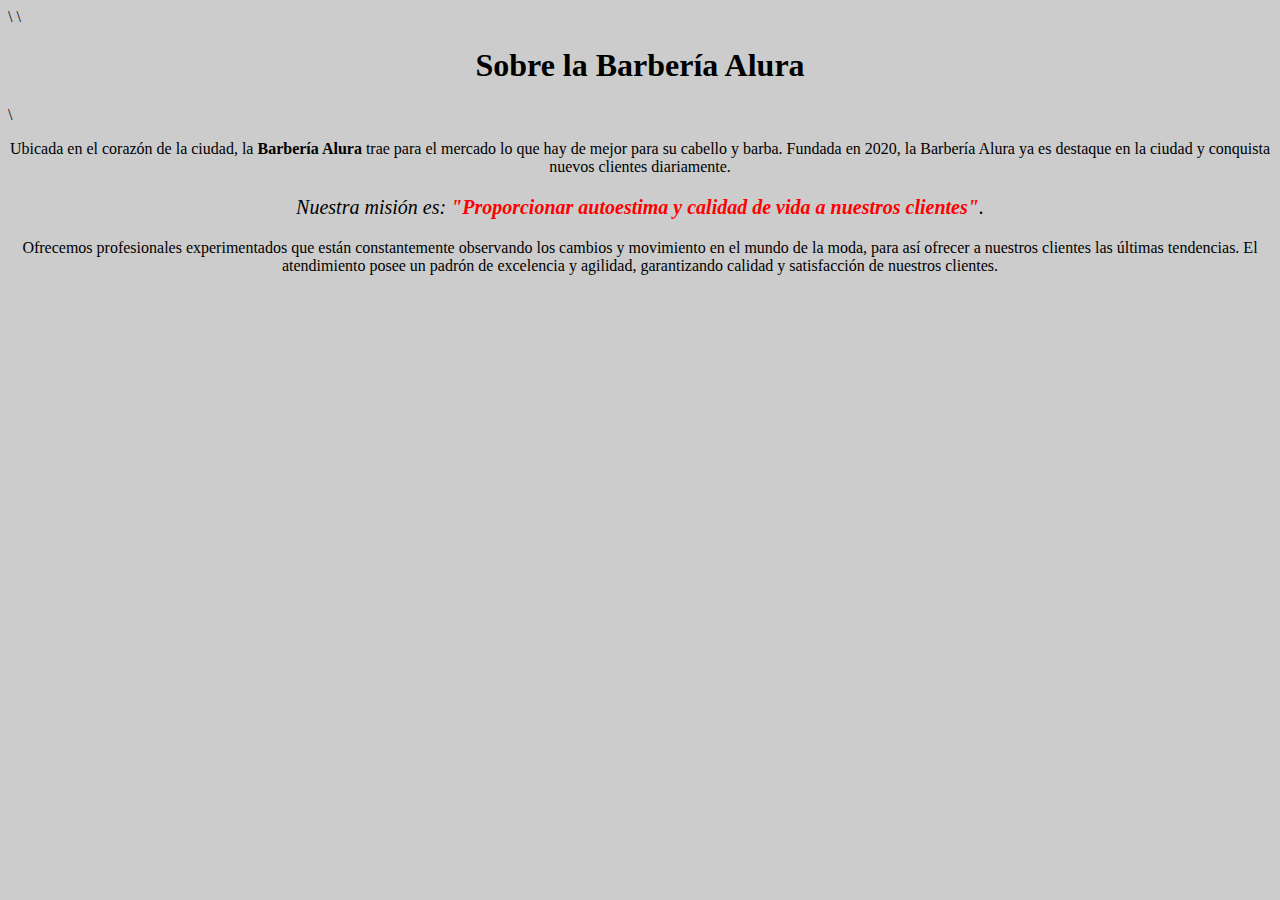
==== index.html @ 5c560bd6 "se ha eliminado el background desde h1 en cambio se ha creado un selector en el body aplicando backg" ====
\<!--Juan Alberto Cuevas Juarez 03/06/2024 pagina web 1: Barber -->
<!DOCTYPE html>

<html lang="es">

    <head>

        <meta charset="UTF-8">

        <title>Barberia Alura</title>

        <link rel="stylesheet" href="style.css">  

\<!--forma de agregar css con etiqueta style, que es aplicable para todos las etiquetas <p> incluyendo la anidada
        <style>
              p{
                text-align: center;  
                
              }
         </style>

        -->

    </head>

    <body>

        <h1 style="text-align: center;">Sobre la Barbería Alura</h1>\<!--forma inline de agregar css a una etiqueta h1 -->

        <p>Ubicada en el corazón de la ciudad, la <strong>Barbería Alura</strong> trae para el mercado lo que hay de mejor para su cabello y barba. Fundada en 2020, la Barbería Alura ya es destaque en la ciudad y conquista nuevos clientes diariamente.</p>

        <p style="font-size: 20px;"><em>Nuestra misión es: <strong>"Proporcionar autoestima y calidad de vida a nuestros clientes"</strong>.</em></p>

        <p>Ofrecemos profesionales experimentados que están constantemente observando los cambios y movimiento en el mundo de la moda, para así ofrecer a nuestros clientes las últimas tendencias. El atendimiento posee un padrón de excelencia y agilidad, garantizando calidad y satisfacción de nuestros clientes.</p>

    </body>

</html>
---- style.css ----
/* selectores css  */
/* saltos de linea no se pintan, al analizar la estructura del index.html la etiqueta body contiene a h1 y parrafos p entonces hacer una regla de selector para body que pinte el fondo */


body {   
    background: #CCCCCC;
  }


p {
    text-align: center;  
    /* background: #CCCCCC;  se elimina esta linea ya que se hace selector body */
    
  }

  /* aplicar color para letra italica enfasis */
  em strong {
    color: red;
  }
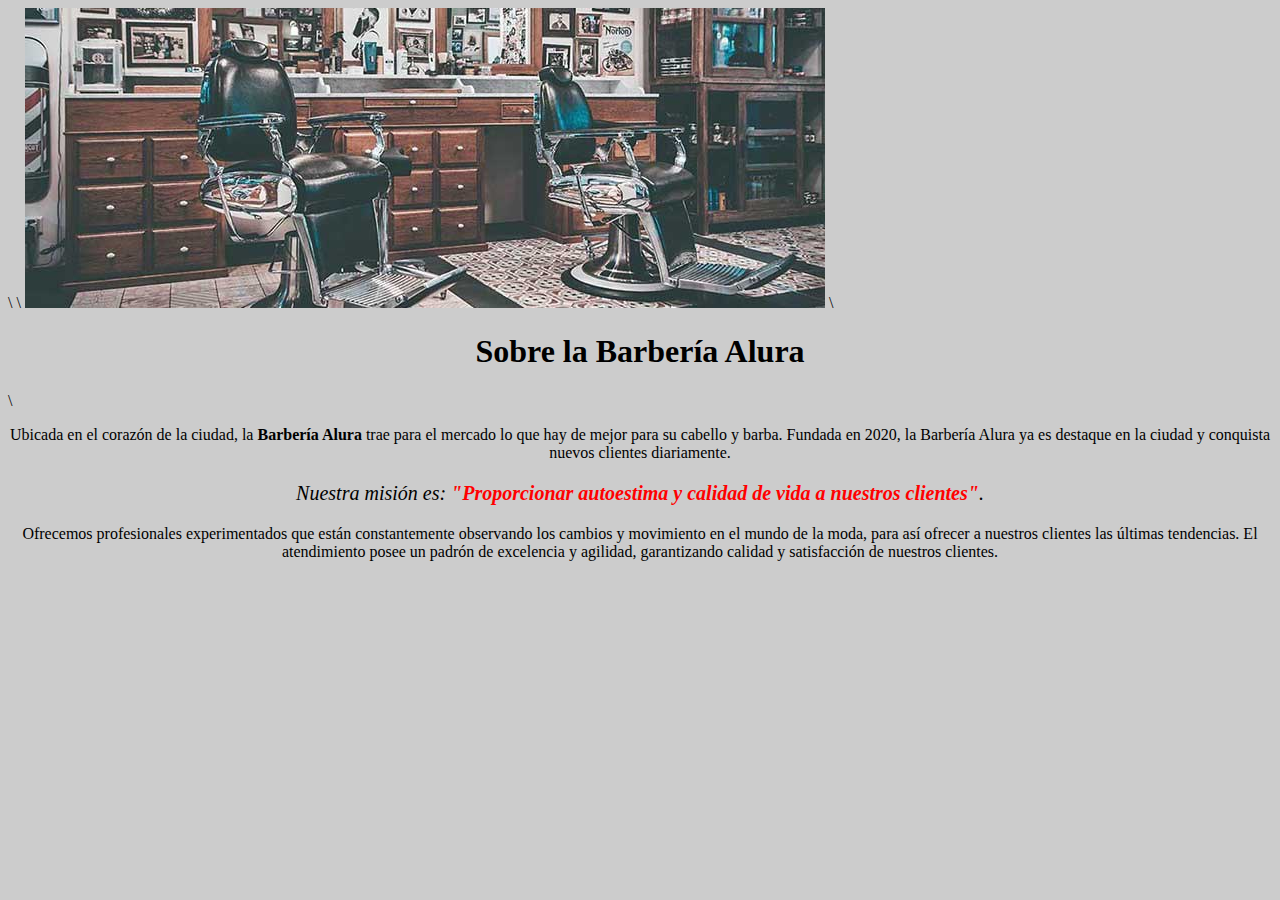
==== commit 16738cbc: "organizar codigo quitar inline de h1 en file index.html, crear un identificador unico id para eqtiqu" ====
--- a/index.html
+++ b/index.html
@@ -1,4 +1,5 @@
 \<!--Juan Alberto Cuevas Juarez 03/06/2024 pagina web 1: Barber -->
+
 <!DOCTYPE html>
 
 <html lang="es">
@@ -11,25 +12,19 @@
 
         <link rel="stylesheet" href="style.css">  
 
-\<!--forma de agregar css con etiqueta style, que es aplicable para todos las etiquetas <p> incluyendo la anidada
-        <style>
-              p{
-                text-align: center;  
-                
-              }
-         </style>
-
-        -->
+\<!--forma de agregar css con etiqueta <style> p {text-align: center;} </style>, que es aplicable para todos las etiquetas <p> incluyendo la anidada-->
 
     </head>
 
     <body>
 
-        <h1 style="text-align: center;">Sobre la Barbería Alura</h1>\<!--forma inline de agregar css a una etiqueta h1 -->
+        <img src="banner/banner.jpg"> \<!--add imagen img es referencia a este archivo-->
+
+        <h1>Sobre la Barbería Alura</h1>\<!--forma inline css a una etiqueta <h1 style="text-align: center;"> -->
 
         <p>Ubicada en el corazón de la ciudad, la <strong>Barbería Alura</strong> trae para el mercado lo que hay de mejor para su cabello y barba. Fundada en 2020, la Barbería Alura ya es destaque en la ciudad y conquista nuevos clientes diariamente.</p>
 
-        <p style="font-size: 20px;"><em>Nuestra misión es: <strong>"Proporcionar autoestima y calidad de vida a nuestros clientes"</strong>.</em></p>
+        <p id = "mision"><em>Nuestra misión es: <strong>"Proporcionar autoestima y calidad de vida a nuestros clientes"</strong>.</em></p>
 
         <p>Ofrecemos profesionales experimentados que están constantemente observando los cambios y movimiento en el mundo de la moda, para así ofrecer a nuestros clientes las últimas tendencias. El atendimiento posee un padrón de excelencia y agilidad, garantizando calidad y satisfacción de nuestros clientes.</p>
 
--- a/style.css
+++ b/style.css
@@ -6,17 +6,24 @@
     background: #CCCCCC;
   }
 
+h1 {
+    text-align: center;
+}  
 
 p {
     text-align: center;  
     /* background: #CCCCCC;  se elimina esta linea ya que se hace selector body */
-    
-  }
+
+}
 
   /* aplicar color para letra italica enfasis */
-  em strong {
+em strong {
     color: red;
-  }
+}
+
+/* llamar al id unico creado desde index.html con # y nombre del id */
+#mision {
+    font-size: 20px;
+}
 
 
-
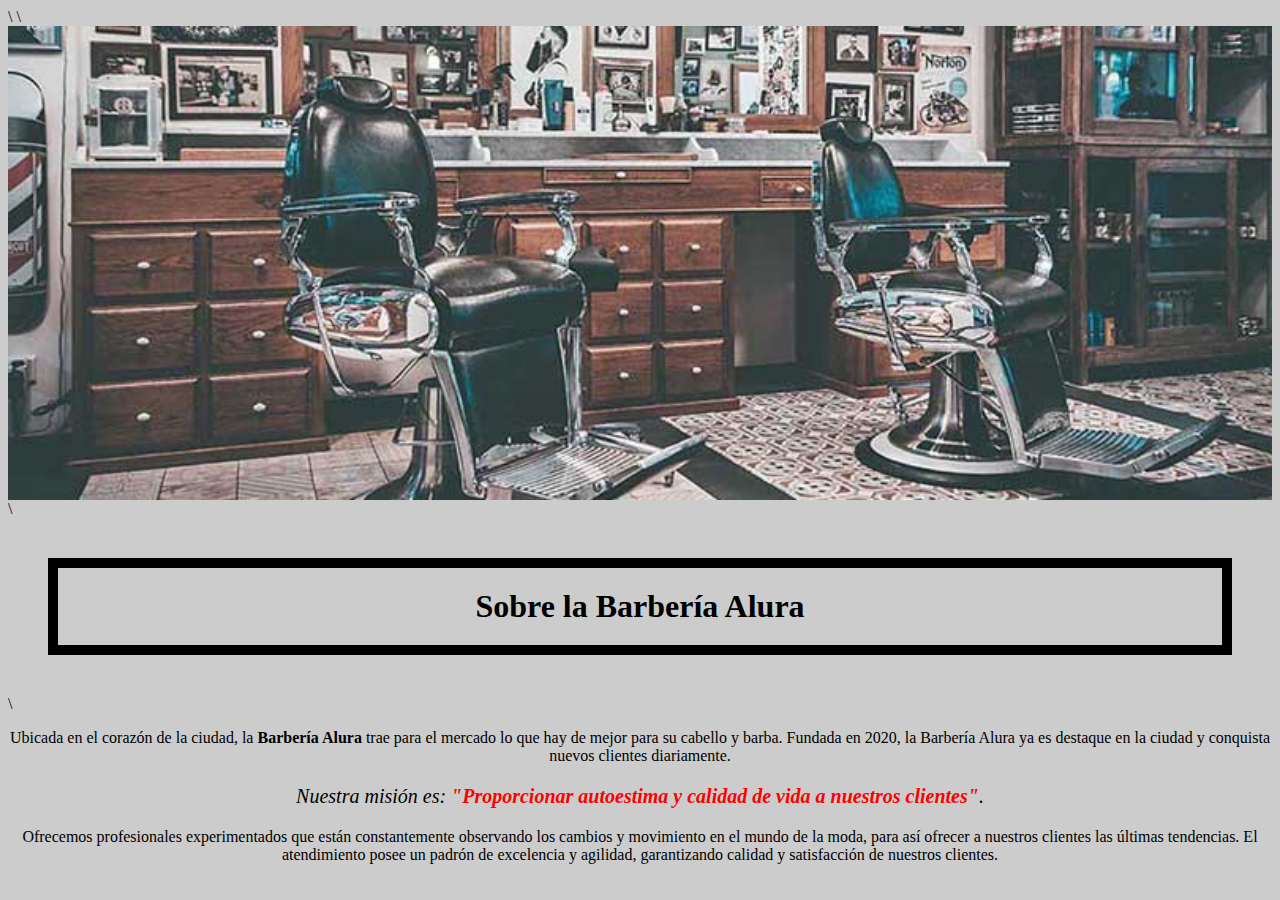
==== commit 4bb2ac20: "configuracion de css con el navegador funcion del desarrollador, crear un id para la imagen en index" ====
--- a/index.html
+++ b/index.html
@@ -18,7 +18,7 @@
 
     <body>
 
-        <img src="banner/banner.jpg"> \<!--add imagen img es referencia a este archivo-->
+        <img id="banner" src="banner/banner.jpg"> \<!--add imagen img es referencia a este archivo-->
 
         <h1>Sobre la Barbería Alura</h1>\<!--forma inline css a una etiqueta <h1 style="text-align: center;"> -->
 
--- a/style.css
+++ b/style.css
@@ -6,8 +6,15 @@
     background: #CCCCCC;
   }
 
+ #banner {
+    width: 100%; /* anchura de la imagen que ocupa el 100 % de la pantalla sea asi responsivo */
+ } 
+
 h1 {
-    text-align: center;
+    text-align: center;            /* Texto alineado al centro */
+    border: 10px solid #000000;  /*borde solido color negro */
+    padding: 20px; /*espacio interno de 20px para 4 cuadrantes: padding-bottom,padding-top,padding-left,padding-right */
+    margin: 40px;  /* espacio externo de 40px para 4 cuadrantes*/
 }  
 
 p {
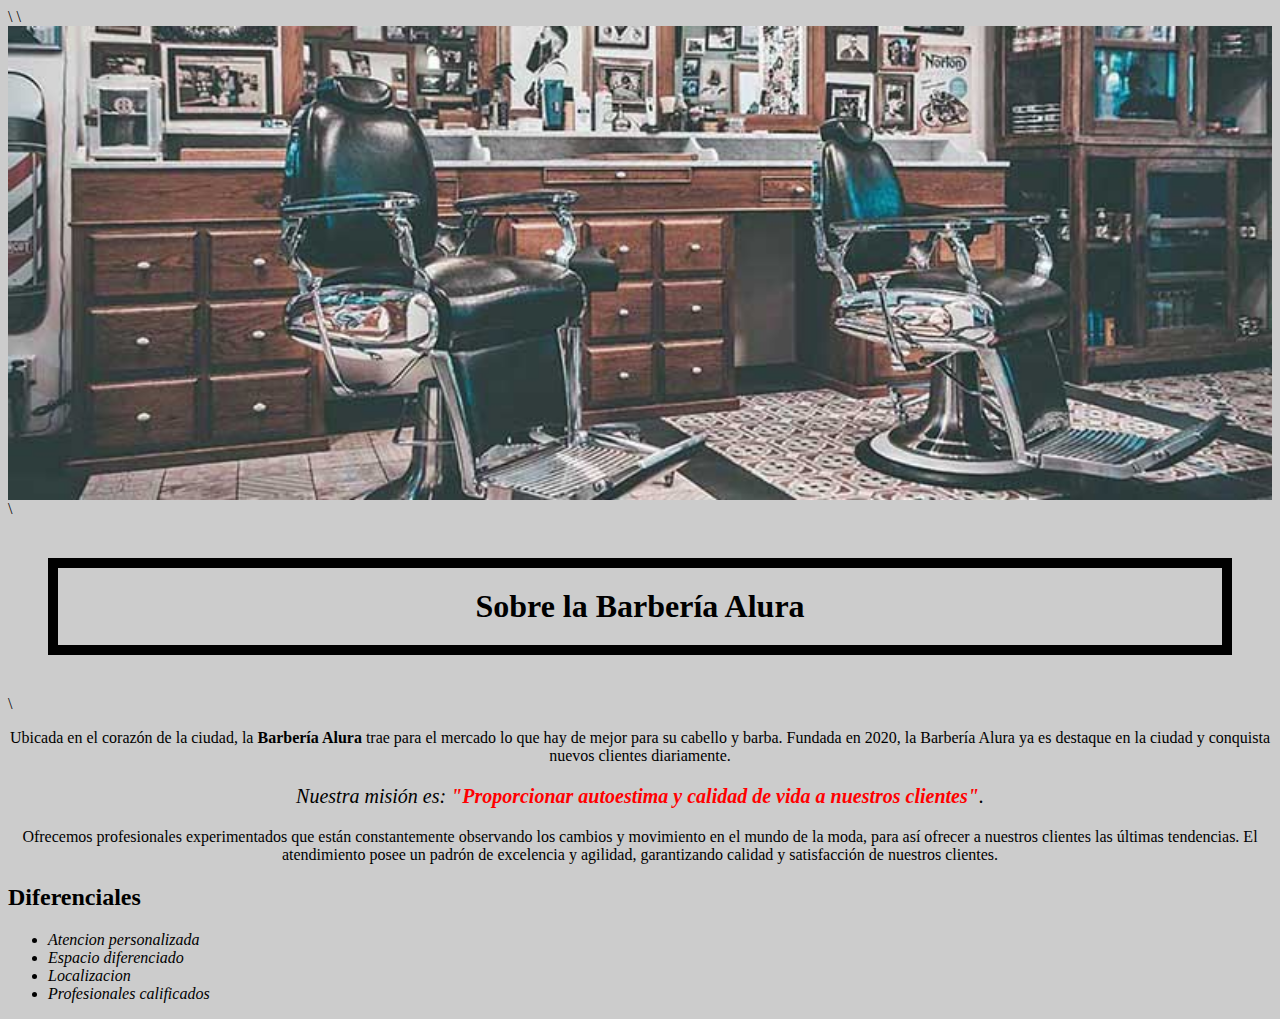
==== commit e3003f4c: "en index crear h2 diferenciales debajo crear una lista <ul> con cada item <li> ademas  una clase lla" ====
--- a/index.html
+++ b/index.html
@@ -28,6 +28,14 @@
 
         <p>Ofrecemos profesionales experimentados que están constantemente observando los cambios y movimiento en el mundo de la moda, para así ofrecer a nuestros clientes las últimas tendencias. El atendimiento posee un padrón de excelencia y agilidad, garantizando calidad y satisfacción de nuestros clientes.</p>
 
+        <h2>Diferenciales</h2>
+        <ul>
+            <li class="items">Atencion personalizada</li>
+            <li class="items">Espacio diferenciado</li>
+            <li class="items">Localizacion</li>
+            <li class="items">Profesionales calificados</li>
+        </ul>
+
     </body>
 
 </html>--- a/style.css
+++ b/style.css
@@ -33,4 +33,8 @@
     font-size: 20px;
 }
 
+/* Llamar a la clase items con punto y nombre de la clase*/
+.items {
+    font-style: italic;
 
+}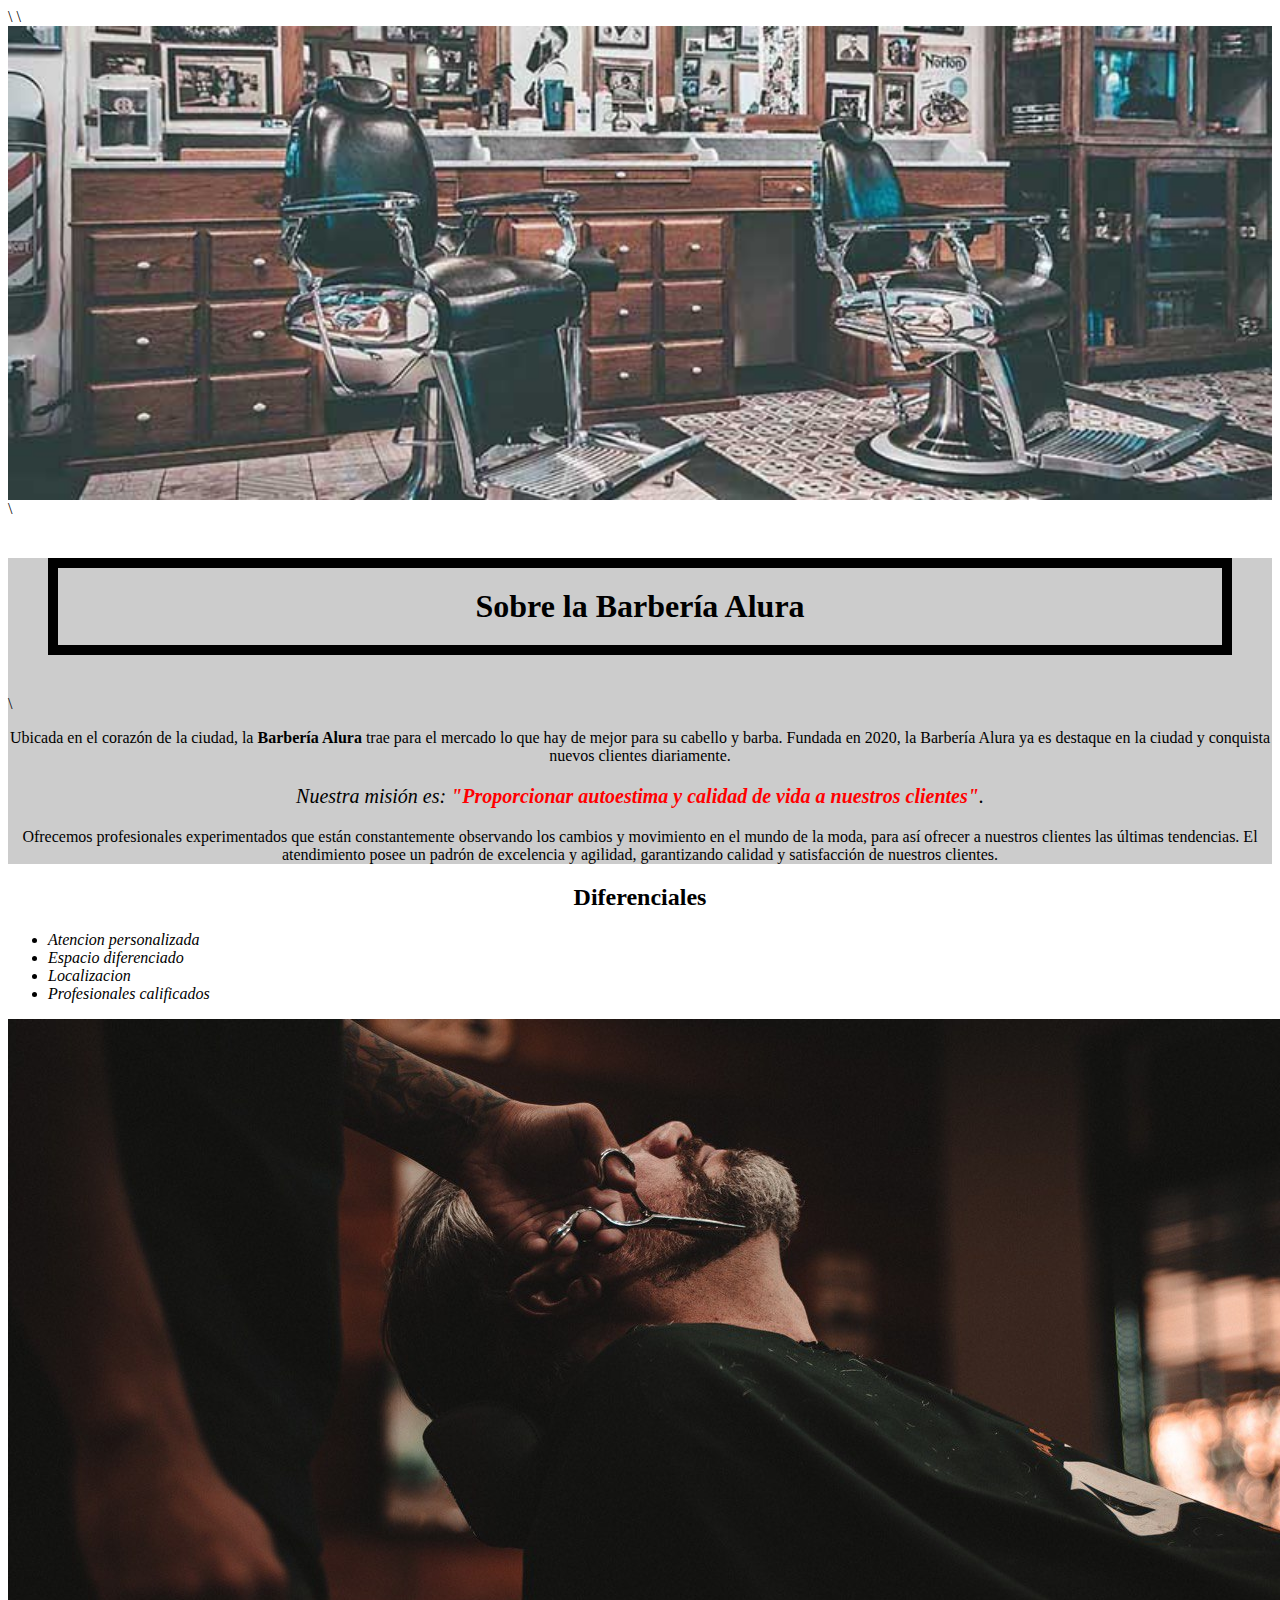
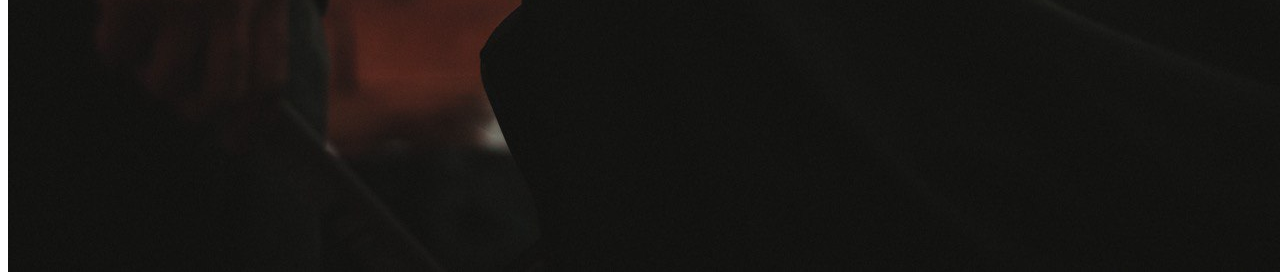
==== commit 66404bd9: "en index dividir etiquetas de contenido con <div> para descripcion de h1  y para h2 de la lista. Par" ====
--- a/index.html
+++ b/index.html
@@ -20,21 +20,31 @@
 
         <img id="banner" src="banner/banner.jpg"> \<!--add imagen img es referencia a este archivo-->
 
-        <h1>Sobre la Barbería Alura</h1>\<!--forma inline css a una etiqueta <h1 style="text-align: center;"> -->
+        <div class="principal">
 
-        <p>Ubicada en el corazón de la ciudad, la <strong>Barbería Alura</strong> trae para el mercado lo que hay de mejor para su cabello y barba. Fundada en 2020, la Barbería Alura ya es destaque en la ciudad y conquista nuevos clientes diariamente.</p>
+            <h1>Sobre la Barbería Alura</h1>\<!--forma inline css a una etiqueta <h1 style="text-align: center;"> -->
 
-        <p id = "mision"><em>Nuestra misión es: <strong>"Proporcionar autoestima y calidad de vida a nuestros clientes"</strong>.</em></p>
+            <p>Ubicada en el corazón de la ciudad, la <strong>Barbería Alura</strong> trae para el mercado lo que hay de mejor para su cabello y barba. Fundada en 2020, la Barbería Alura ya es destaque en la ciudad y conquista nuevos clientes diariamente.</p>
 
-        <p>Ofrecemos profesionales experimentados que están constantemente observando los cambios y movimiento en el mundo de la moda, para así ofrecer a nuestros clientes las últimas tendencias. El atendimiento posee un padrón de excelencia y agilidad, garantizando calidad y satisfacción de nuestros clientes.</p>
+            <p id = "mision"><em>Nuestra misión es: <strong>"Proporcionar autoestima y calidad de vida a nuestros clientes"</strong>.</em></p>
 
-        <h2>Diferenciales</h2>
-        <ul>
-            <li class="items">Atencion personalizada</li>
-            <li class="items">Espacio diferenciado</li>
-            <li class="items">Localizacion</li>
-            <li class="items">Profesionales calificados</li>
-        </ul>
+            <p>Ofrecemos profesionales experimentados que están constantemente observando los cambios y movimiento en el mundo de la moda, para así ofrecer a nuestros clientes las últimas tendencias. El atendimiento posee un padrón de excelencia y agilidad, garantizando calidad y satisfacción de nuestros clientes.</p>
+
+        </div>
+
+        <div class="diferenciales">
+
+            <h2>Diferenciales</h2>
+            <ul>
+                <li class="items">Atencion personalizada</li>
+                <li class="items">Espacio diferenciado</li>
+                <li class="items">Localizacion</li>
+                <li class="items">Profesionales calificados</li>
+            </ul>
+
+            <img src="diferenciales/diferenciales.jpg">
+
+        </div>
 
     </body>
 
--- a/style.css
+++ b/style.css
@@ -3,12 +3,17 @@
 
 
 body {   
-    background: #CCCCCC;
+    
   }
 
  #banner {
     width: 100%; /* anchura de la imagen que ocupa el 100 % de la pantalla sea asi responsivo */
  } 
+
+ /* reutilizar estilo con la clase .principal */
+.principal {
+    background: #CCCCCC;
+}
 
 h1 {
     text-align: center;            /* Texto alineado al centro */
@@ -33,8 +38,21 @@
     font-size: 20px;
 }
 
+
+/* reutilizar estilo con la clase .diferenciales */
+.diferenciales {
+    background: #FFFFFF;
+}
+
+
+/*verificar en index donde esta ubicado la etiqueta h2 para poder aplicar estilo */
+h2 {
+    text-align: center;
+}
+
 /* Llamar a la clase items con punto y nombre de la clase*/
 .items {
     font-style: italic;
 
-}+}
+
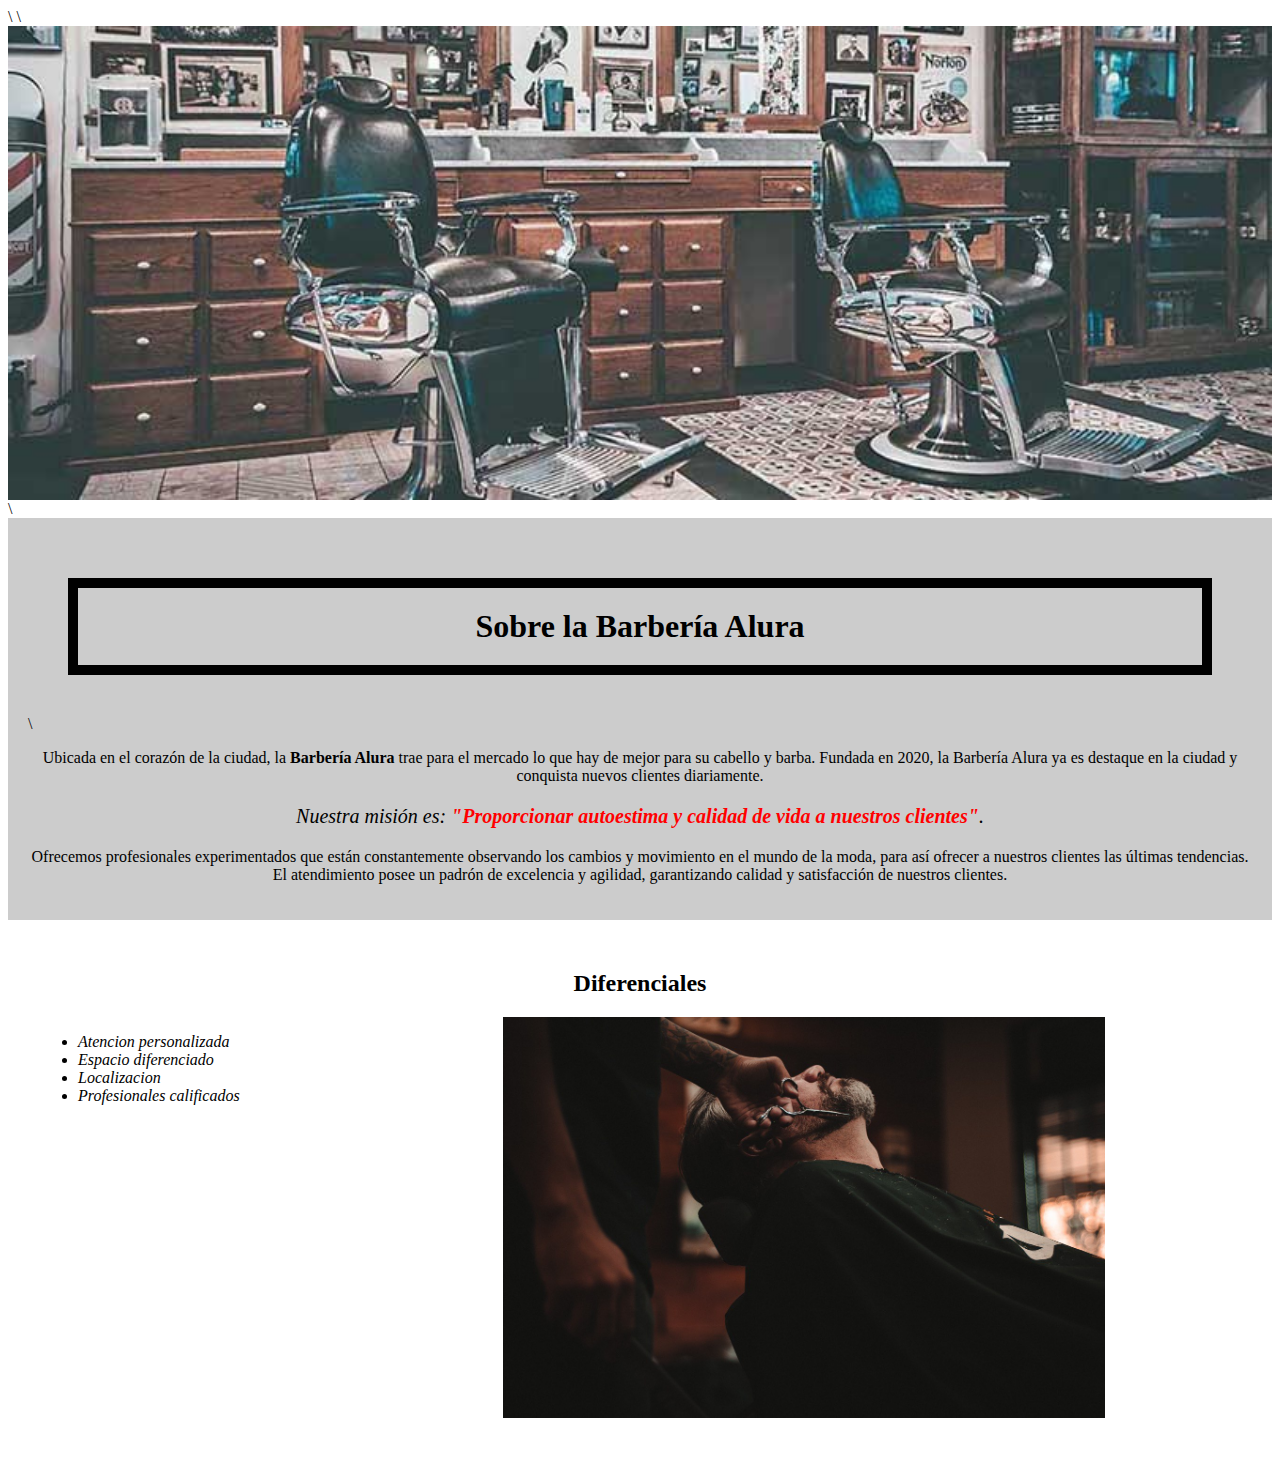
==== commit 0cd14736: "modificar el block de la lista ul con  display: inline-block, margin-right para hacer espacio derech" ====
--- a/index.html
+++ b/index.html
@@ -42,7 +42,7 @@
                 <li class="items">Profesionales calificados</li>
             </ul>
 
-            <img src="diferenciales/diferenciales.jpg">
+            <img src="diferenciales/diferenciales.jpg" class="imagenDiferenciales">
 
         </div>
 
--- a/style.css
+++ b/style.css
@@ -13,6 +13,7 @@
  /* reutilizar estilo con la clase .principal */
 .principal {
     background: #CCCCCC;
+    padding: 20px;
 }
 
 h1 {
@@ -42,6 +43,7 @@
 /* reutilizar estilo con la clase .diferenciales */
 .diferenciales {
     background: #FFFFFF;
+    padding: 30px;/* espacio interno */
 }
 
 
@@ -56,3 +58,20 @@
 
 }
 
+/* la lista <ul> por defecto es block que cada item <li> hacen un salto de linea crean una linea ocupan asi todo el espacio de pantalla */
+/* La propiedad de <ul> block se puede modificar*/
+ul {
+
+    display: inline-block;  /*ocupe solo el espacio de su contenido y 4 espacios bottom, top, left, right se puedan ajustar  */
+    vertical-align: top; /* para que imagen no se ajuste con la ultima item, sino despues de todos los items*/
+    margin-right: 15%;/*hacer espacio derecho entre la lista y la imagen */
+    width: 20%; /* ajustar tamaño mayor a la imagen este mas a la derecha */
+    
+}
+
+/* Ajuste de imagen */
+.imagenDiferenciales {
+    width: 50%;
+}
+
+
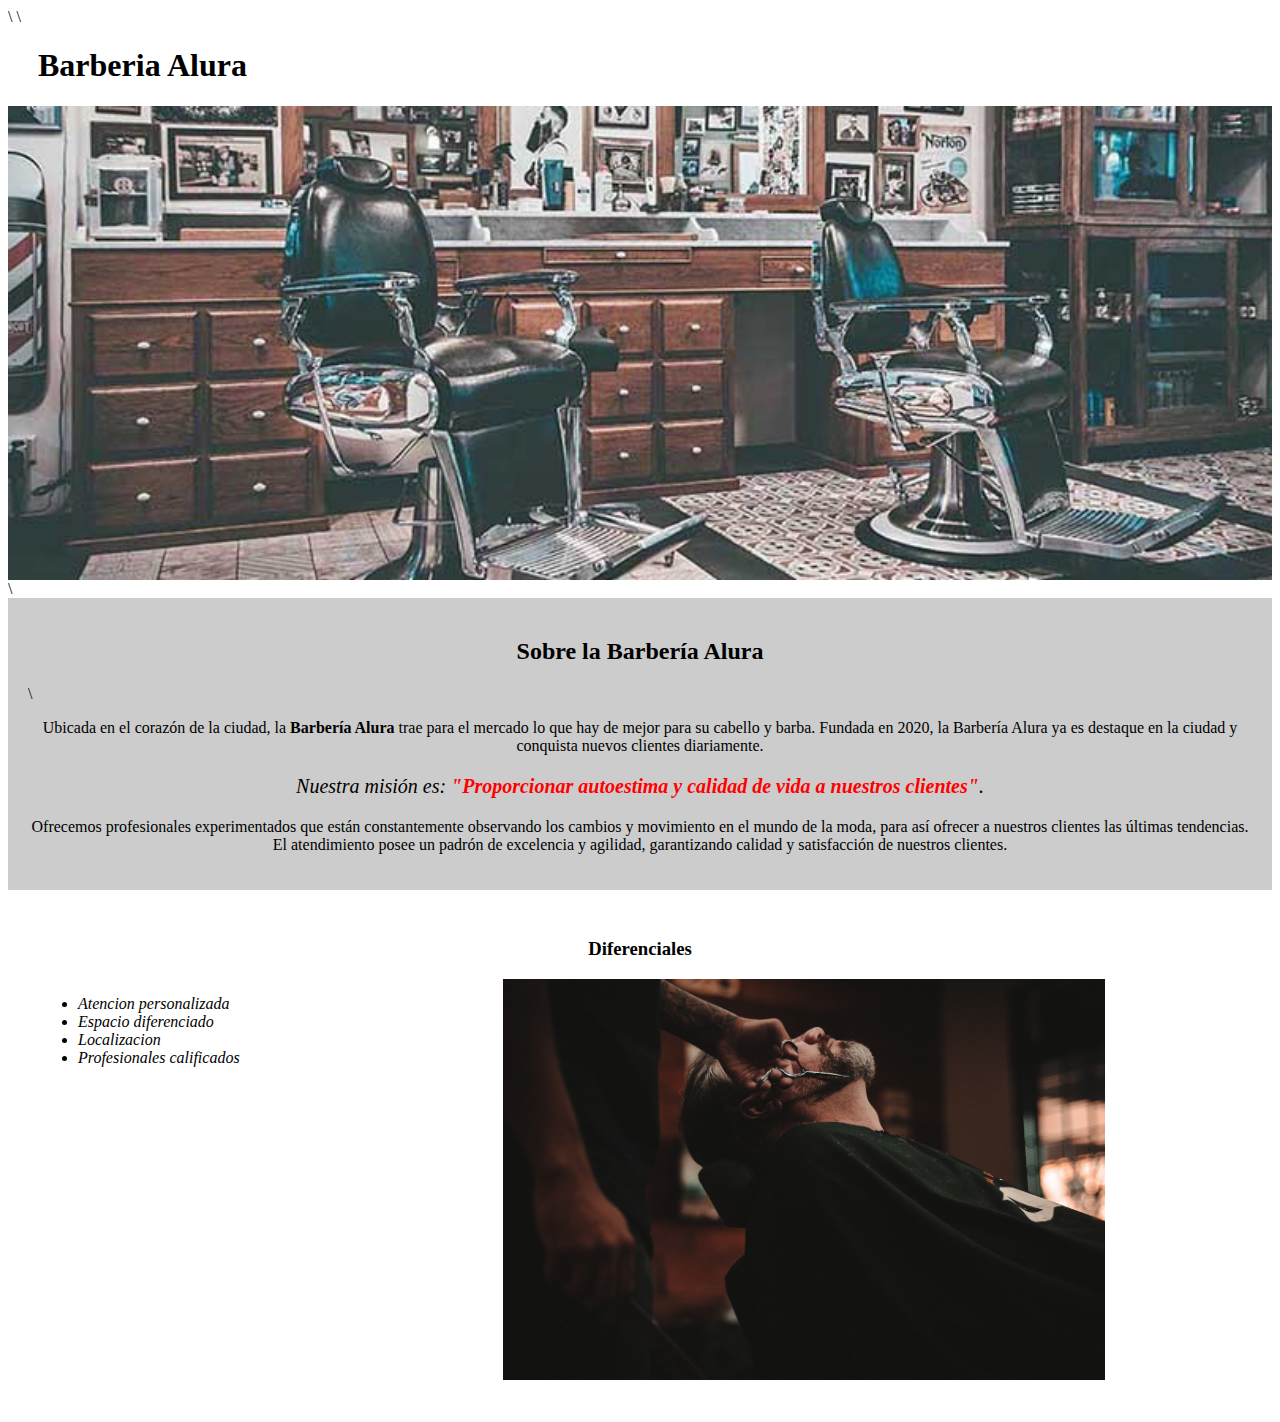
==== commit d01b86d4: "encabezado <header> con la etiqueta <h1>, con su clase un padding-left,  ademas  hacer cambios con u" ====
--- a/index.html
+++ b/index.html
@@ -18,11 +18,16 @@
 
     <body>
 
+        <header>
+            <h1 class="titulo-principal"> Barberia Alura </h1>
+        </header>
+
         <img id="banner" src="banner/banner.jpg"> \<!--add imagen img es referencia a este archivo-->
 
         <div class="principal">
 
-            <h1>Sobre la Barbería Alura</h1>\<!--forma inline css a una etiqueta <h1 style="text-align: center;"> -->
+            <h2 class="titulo-centralizado">Sobre la Barbería Alura</h2>
+            \<!--forma inline css a una etiqueta <h1 style="text-align: center;"> -->
 
             <p>Ubicada en el corazón de la ciudad, la <strong>Barbería Alura</strong> trae para el mercado lo que hay de mejor para su cabello y barba. Fundada en 2020, la Barbería Alura ya es destaque en la ciudad y conquista nuevos clientes diariamente.</p>
 
@@ -34,7 +39,7 @@
 
         <div class="diferenciales">
 
-            <h2>Diferenciales</h2>
+            <h3 class="titulo-centralizado">Diferenciales</h3>
             <ul>
                 <li class="items">Atencion personalizada</li>
                 <li class="items">Espacio diferenciado</li>
--- a/style.css
+++ b/style.css
@@ -2,9 +2,9 @@
 /* saltos de linea no se pintan, al analizar la estructura del index.html la etiqueta body contiene a h1 y parrafos p entonces hacer una regla de selector para body que pinte el fondo */
 
 
-body {   
-    
-  }
+.titulo-principal {
+    padding-left: 30px;
+}
 
  #banner {
     width: 100%; /* anchura de la imagen que ocupa el 100 % de la pantalla sea asi responsivo */
@@ -16,12 +16,16 @@
     padding: 20px;
 }
 
-h1 {
-    text-align: center;            /* Texto alineado al centro */
-    border: 10px solid #000000;  /*borde solido color negro */
-    padding: 20px; /*espacio interno de 20px para 4 cuadrantes: padding-bottom,padding-top,padding-left,padding-right */
-    margin: 40px;  /* espacio externo de 40px para 4 cuadrantes*/
-}  
+/* h1 {
+    text-align: center;             Texto alineado al centro 
+    border: 10px solid #000000;  borde solido color negro 
+    padding: 20px;  espacio interno de 20px para 4 cuadrantes: padding-bottom,padding-top,padding-left,padding-right 
+    margin: 40px;   espacio externo de 40px para 4 cuadrantes
+}*/
+
+.titulo-centralizado {
+  text-align: center;       /*aplicable para h2 y h3 */
+}
 
 p {
     text-align: center;  
@@ -47,10 +51,7 @@
 }
 
 
-/*verificar en index donde esta ubicado la etiqueta h2 para poder aplicar estilo */
-h2 {
-    text-align: center;
-}
+
 
 /* Llamar a la clase items con punto y nombre de la clase*/
 .items {
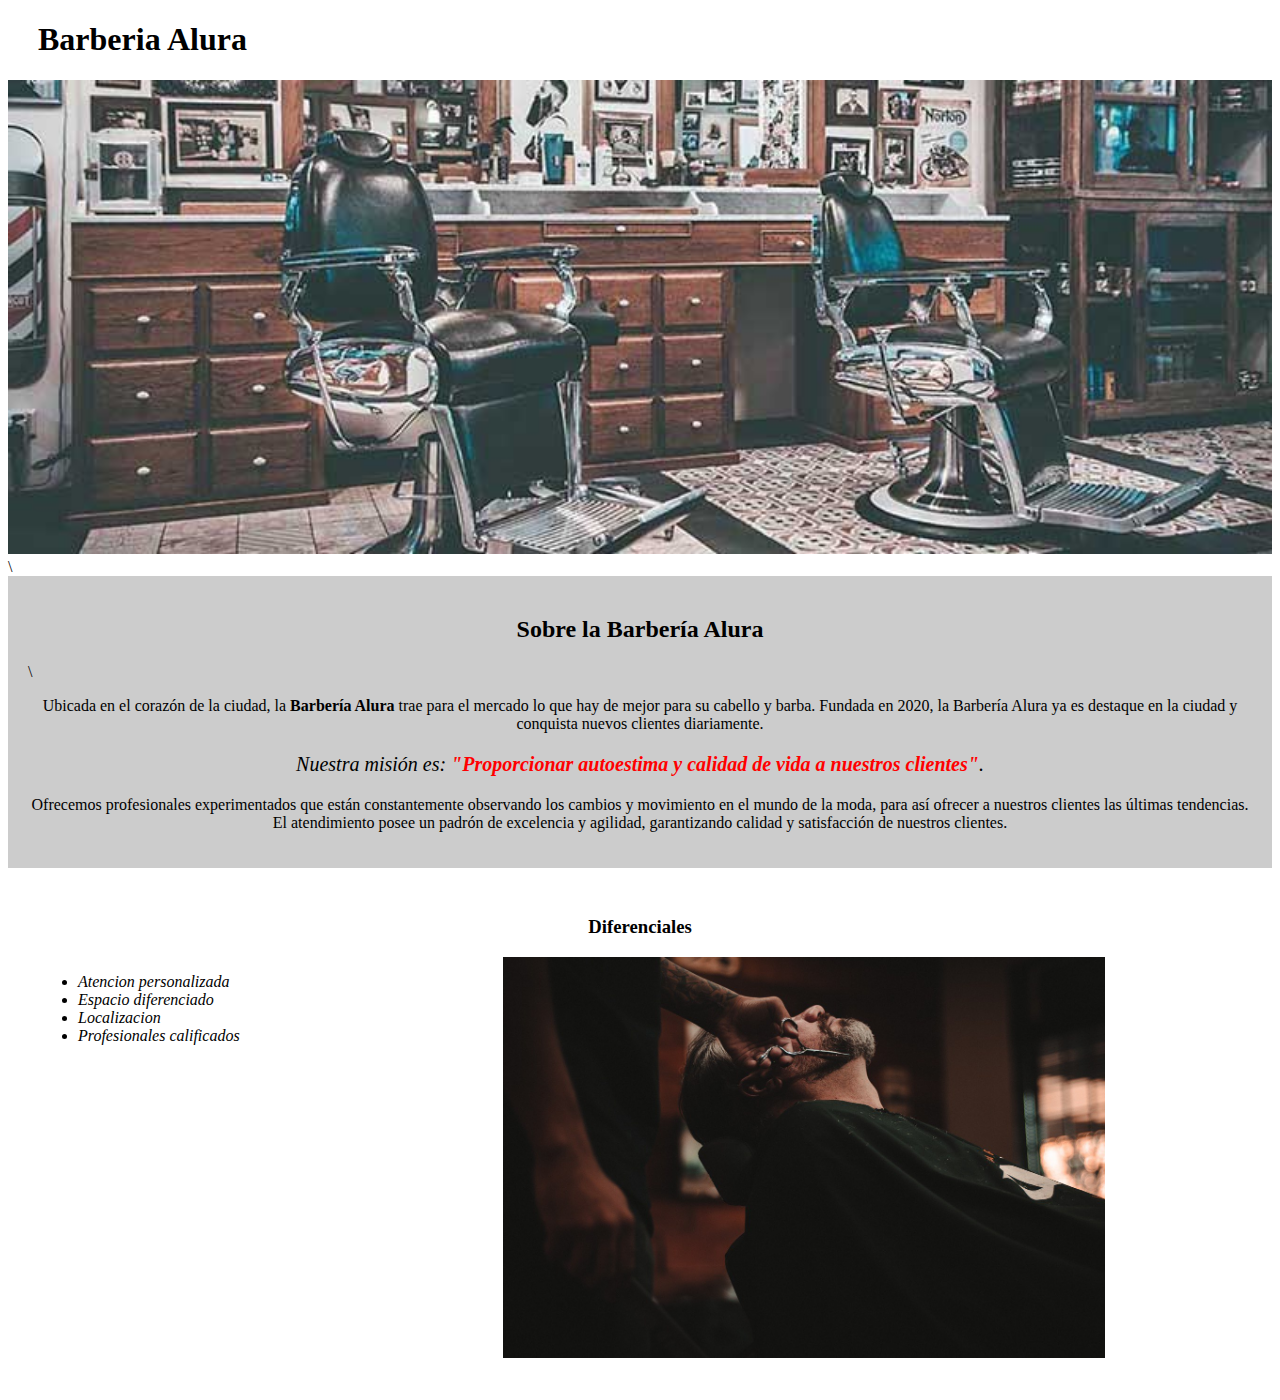
==== commit 537fe0eb: "eliminar lineas \ aparecian en el encabezado" ====
--- a/index.html
+++ b/index.html
@@ -1,4 +1,4 @@
-\<!--Juan Alberto Cuevas Juarez 03/06/2024 pagina web 1: Barber -->
+<!--Juan Alberto Cuevas Juarez 03/06/2024 pagina web 1: Barber -->
 
 <!DOCTYPE html>
 
@@ -12,7 +12,7 @@
 
         <link rel="stylesheet" href="style.css">  
 
-\<!--forma de agregar css con etiqueta <style> p {text-align: center;} </style>, que es aplicable para todos las etiquetas <p> incluyendo la anidada-->
+<!--forma de agregar css con etiqueta <style> p {text-align: center;} </style>, que es aplicable para todos las etiquetas <p> incluyendo la anidada-->
 
     </head>
 
